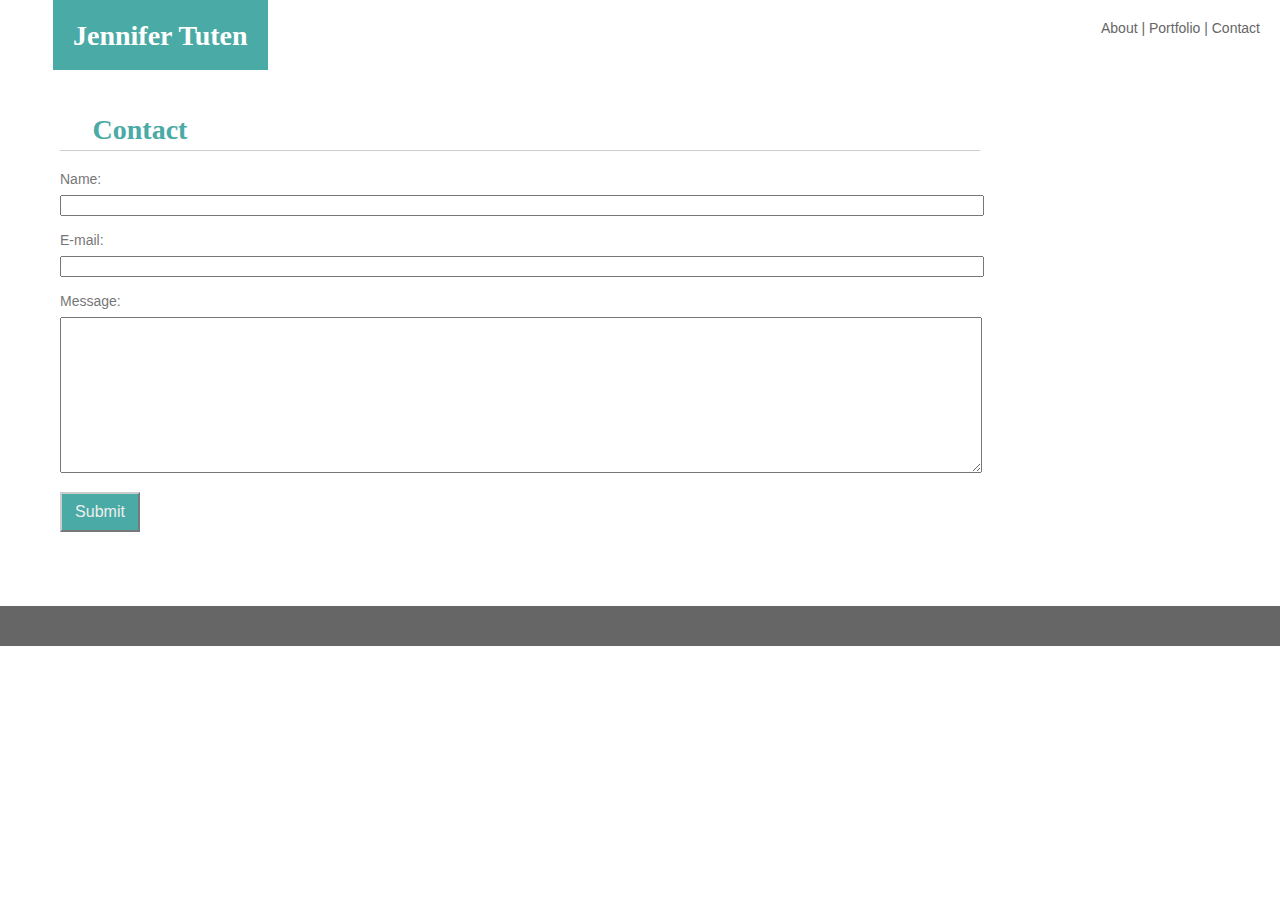
==== contact.html @ 051159df "First Draft" ====
<!DOCTYPE html>
<html>

<body>

    <head>
        <title>Basic-Portfolio: Contact Page</title>
        <link rel="stylesheet" type="text/css" href="assets/css/style.css">
    </head>

    <header>
        <div class="links">
            About  |  Portfolio  |  Contact</div>
        <div class="name">
            Jennifer Tuten
        </div>
    </header>

    <main>
        <div class="aboutMe">
            Contact
        </div>
        <div class="bar">

        </div>
        <div class="formGroup">
        <form action="contactPage" method="post">
            <div>
              <label for="yourName">Name:</label><br>
              <input type="text" id="yourName" name="user_name">
            </div>
            <br>
            <div>
              <label for="mail">E-mail:</label><br>
              <input type="email" id="mail" name="user_mail">
            </div>
            <br>
            <div>
              <label for="msg">Message:</label><br>
              <textarea id="msg" name="user_message"></textarea>
            </div>  
          </form>
          <br>
          <button class="styled">Submit</button></p>
        </div>
    </main>
    <footer>

        <div class="grayBar">

        </div>
    </footer>
</body>

</html>
---- assets/css/style.css ----
body { 
    font-family: 'Arial', 'Helvetica Neue', Helvetica, sans-serif;
    margin-top:0px;
    margin-right:0px;
    margin-left:0px;
    color: #777777;
    text-align: center;
    background-image: url("file:///C:/Users/jenni/Desktop/Basic-Portfolio/assets/images/concrete_seamless.png");
    font-size: 18px;
    }
    
header { 
    color: #666666;
    font-family: Georgia, 'Times New Roman', Times, serif;
    font-size: 28px;
    font-weight: 700;
    height: 30px;
    margin-top:0px;
    margin-left:0px;
    margin-right:0px;
    padding:20px;
    background: #ffffff;
    border-color: #cccccc;
}

.links { 
    clear: both;
    float:right;
    height: 30px;
    color: #666666;
    font-family: Arial, Helvetica, sans-serif;
    font-size: 14px;
    font-weight: normal;
    background: #ffffff;
}

.name { 
    float:left;
    padding: 20px;
    margin-top: -20px;
    margin-left:33px;
    height: 30px;
    color: #ffffff;
    font-family: Georgia, 'Times New Roman', Times, serif;
    font-size: 28px;
    font-weight: 700;
    background: #4aaaa5;
}
          
main { 
    background: #ffffff;
    padding: 20px;
    margin: 20px;
    color: #4aaaa5;
    border-color: #cccccc;
    width: 960px;
      
}

.aboutMe { 
    clear: both;
    float: left;
    padding: 2px;
    margin: 2px;
    font-family: Georgia, 'Times New Roman', Times, serif;
    font-size: 28px;
    font-weight: 700;
    width: 20%;
    background-color: #ffffff;
    }

.image {
    clear: both;
    float: left;
    margin: 20px;
    }

.bar { 
    clear: both;
    padding: .5px;
    margin-right: 20px;
    margin-left: 20px;
    background: #cccccc;
}

.bio {
    padding: 2px;
    margin: 20px;
    font-size: 14px;
    color: #777777;
    text-align: left;
}

.formGroup {
    padding: 20px;
    font-size: 14px;
    color: #777777;
    text-align: left;
    }

#yourName {
        width: 916px;
        margin-top: 8px;
      }
      
#mail {
        width: 916px;
        margin-top: 8px;
      }
      
#msg {
        width: 916px;
        height: 150px;
        margin-top: 8px;
      }

.styled {
    height: 40px;
    width: 80px;
    line-height: 2;
    font-size: 1rem;
    text-align: center;
    color: #eee;
    background-color: #4aaaa5;
    border-color: #cccccc;
    }

.gallery {
    position: relative;
    width: 600px;
    background-color: #eee;
}

.containerItems {
    background-color: #eee;
}

.item-left {
    float: left;
    padding: 10px;
    margin: 10px;
    right: -20px;
}

.item-right {
    float: left;
    padding: 10px;
    margin: 10px;
    right: -20px;
}

footer { 
    clear: both;
    height: 40px;
    padding: 0px;
    margin-right: 0px;
    margin-bottom: 0px;
    margin-left: 0px;
    background: #666666;
        }
    
.bottomBorder { 
    clear: both;
    float: bottom;
    height: 32px;
    padding: 2px;
    margin-top: 0px;
    margin-bottom: 8px;
    background: #4aaaa5;
    }
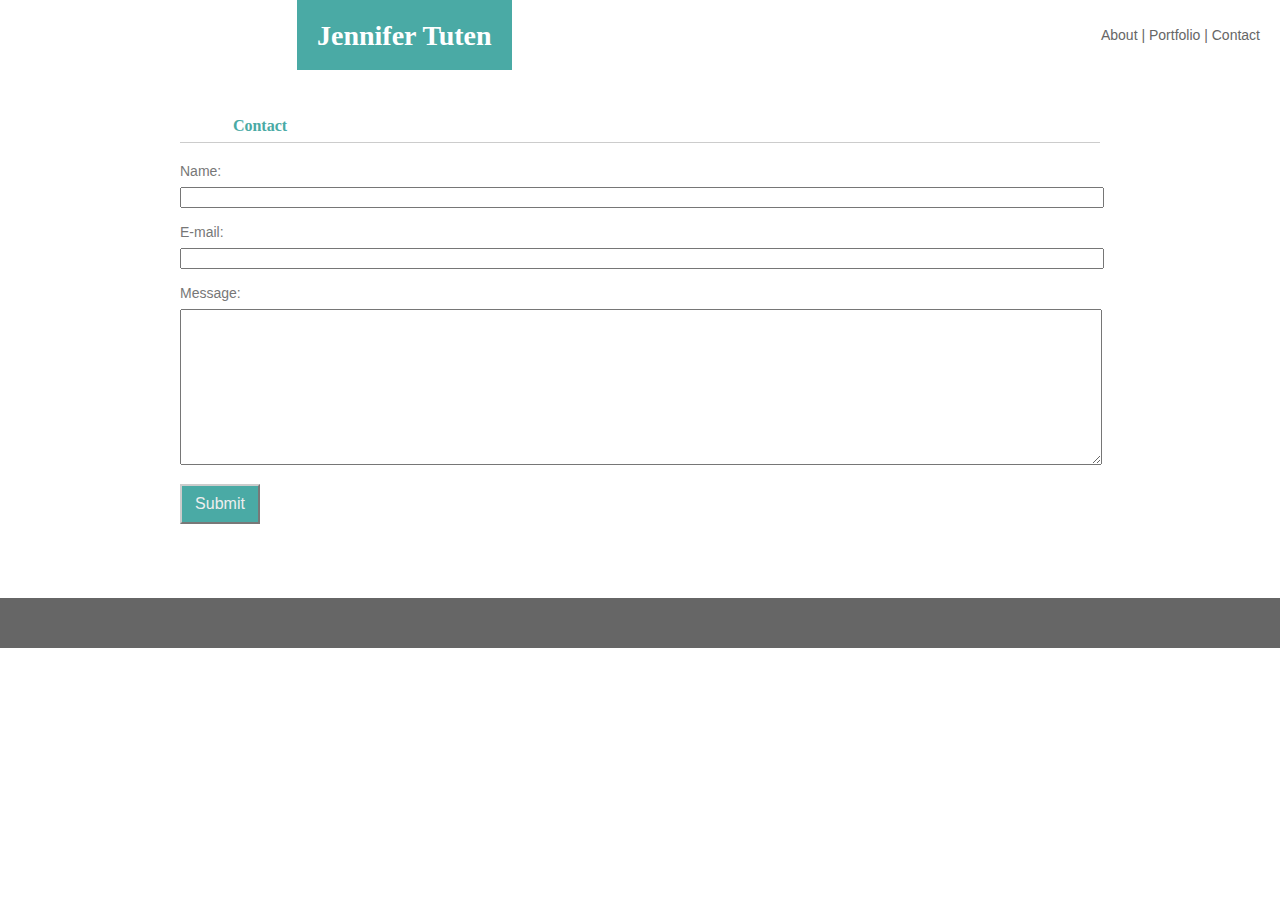
==== commit c61bb7e0: "Added content" ====
--- a/contact.html
+++ b/contact.html
@@ -10,7 +10,7 @@
 
     <header>
         <div class="links">
-            About  |  Portfolio  |  Contact</div>
+                <a href="file:///C:/Users/jenni/Desktop/Basic-Portfolio/index.html">About</a> | <a href="file:///C:/Users/jenni/Desktop/Basic-Portfolio/portfolio.html">Portfolio</a> | <a href="file:///C:/Users/jenni/Desktop/Basic-Portfolio/contact.html">Contact</a></div></div>
         <div class="name">
             Jennifer Tuten
         </div>
@@ -27,21 +27,21 @@
         <form action="contactPage" method="post">
             <div>
               <label for="yourName">Name:</label><br>
-              <input type="text" id="yourName" name="user_name">
+              <input type="text" class="yourName" name="user_name">
             </div>
             <br>
             <div>
               <label for="mail">E-mail:</label><br>
-              <input type="email" id="mail" name="user_mail">
+              <input type="email" class="mail" name="user_mail">
             </div>
             <br>
             <div>
               <label for="msg">Message:</label><br>
-              <textarea id="msg" name="user_message"></textarea>
+              <textarea class="msg" name="user_message"></textarea>
             </div>  
           </form>
           <br>
-          <button class="styled">Submit</button></p>
+          <button class="btn">Submit</button></p>
         </div>
     </main>
     <footer>
--- a/assets/css/style.css
+++ b/assets/css/style.css
@@ -8,7 +8,11 @@
     background-image: url("file:///C:/Users/jenni/Desktop/Basic-Portfolio/assets/images/concrete_seamless.png");
     font-size: 18px;
     }
-    
+
+a {
+    color: inherit;
+    text-decoration: none;
+}
 header { 
     color: #666666;
     font-family: Georgia, 'Times New Roman', Times, serif;
@@ -31,6 +35,7 @@
     font-family: Arial, Helvetica, sans-serif;
     font-size: 14px;
     font-weight: normal;
+    line-height: 30px;
     background: #ffffff;
 }
 
@@ -38,7 +43,7 @@
     float:left;
     padding: 20px;
     margin-top: -20px;
-    margin-left:33px;
+    margin-left:277px;
     height: 30px;
     color: #ffffff;
     font-family: Georgia, 'Times New Roman', Times, serif;
@@ -54,6 +59,9 @@
     color: #4aaaa5;
     border-color: #cccccc;
     width: 960px;
+    margin: 0 auto;
+    margin-top: 20px;
+    margin-bottom: 20px;
       
 }
 
@@ -63,8 +71,9 @@
     padding: 2px;
     margin: 2px;
     font-family: Georgia, 'Times New Roman', Times, serif;
-    font-size: 28px;
+    font-size: 16px;
     font-weight: 700;
+    line-height: 24px;
     width: 20%;
     background-color: #ffffff;
     }
@@ -98,23 +107,23 @@
     text-align: left;
     }
 
-#yourName {
+.yourName {
         width: 916px;
         margin-top: 8px;
       }
       
-#mail {
+.mail {
         width: 916px;
         margin-top: 8px;
       }
       
-#msg {
+.msg {
         width: 916px;
         height: 150px;
         margin-top: 8px;
       }
 
-.styled {
+.btn {
     height: 40px;
     width: 80px;
     line-height: 2;
@@ -126,32 +135,39 @@
     }
 
 .gallery {
+    width: 600px;
+    height: 800px;
+    background-color: #fff;
+    
+}
+
+.containerItems {
     position: relative;
-    width: 600px;
     background-color: #eee;
 }
 
-.containerItems {
-    background-color: #eee;
+.bars {
+    background: #777777;
+    position: absolute;
+    float: left;
+        height: 40px;
+    width: 256px;
+    top: 150px;
+    color: #ccc; 
+    font-family: inherit;
+    line-height: 40px;
 }
-
-.item-left {
+.pictures {
     float: left;
+    position: relative;
     padding: 10px;
     margin: 10px;
-    right: -20px;
-}
-
-.item-right {
-    float: left;
-    padding: 10px;
-    margin: 10px;
-    right: -20px;
+   right: -20px;
 }
 
 footer { 
     clear: both;
-    height: 40px;
+    height: 50px;
     padding: 0px;
     margin-right: 0px;
     margin-bottom: 0px;
@@ -160,9 +176,9 @@
         }
     
 .bottomBorder { 
-    clear: both;
-    float: bottom;
-    height: 32px;
+    /*clear: both;
+    float: bottom;*/
+    height: 6px;
     padding: 2px;
     margin-top: 0px;
     margin-bottom: 8px;
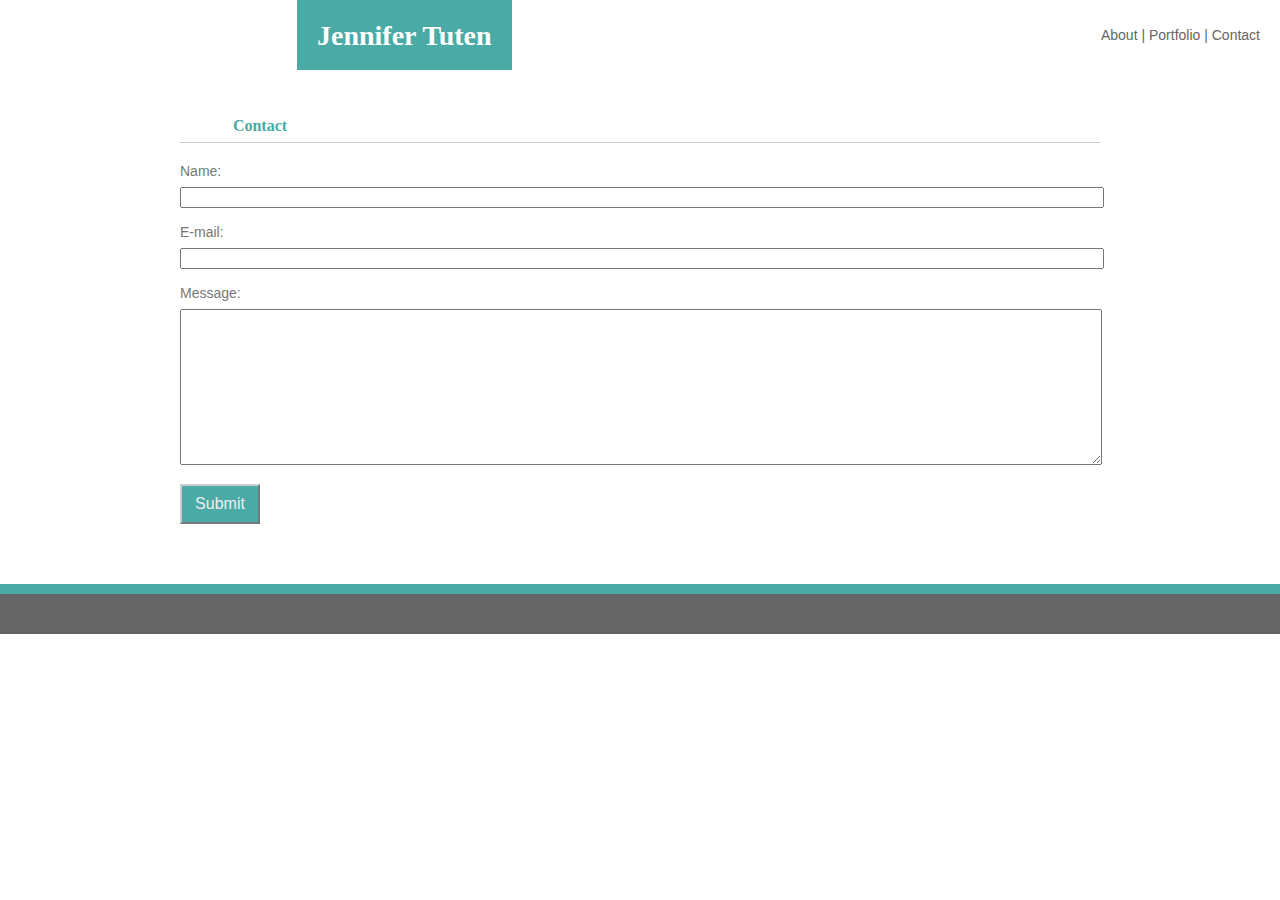
==== commit 1f456ee7: "Added images" ====
--- a/contact.html
+++ b/contact.html
@@ -10,7 +10,9 @@
 
     <header>
         <div class="links">
-                <a href="file:///C:/Users/jenni/Desktop/Basic-Portfolio/index.html">About</a> | <a href="file:///C:/Users/jenni/Desktop/Basic-Portfolio/portfolio.html">Portfolio</a> | <a href="file:///C:/Users/jenni/Desktop/Basic-Portfolio/contact.html">Contact</a></div></div>
+                <a href="index.html">About</a> |
+                <a href="portfolio.html">Portfolio</a> |
+                <a href="contact.html">Contact</a></div></div>
         <div class="name">
             Jennifer Tuten
         </div>
@@ -46,10 +48,10 @@
     </main>
     <footer>
 
-        <div class="grayBar">
-
-        </div>
-    </footer>
+            <div class="bottomBorder">
+    
+            </div>
+        </footer>
 </body>
 
 </html>--- a/assets/css/style.css
+++ b/assets/css/style.css
@@ -77,6 +77,9 @@
     width: 20%;
     background-color: #ffffff;
     }
+
+    p {margin: 0px;
+    line-height: 24px;}
 
 .image {
     clear: both;
@@ -167,6 +170,7 @@
 
 footer { 
     clear: both;
+    
     height: 50px;
     padding: 0px;
     margin-right: 0px;
@@ -176,8 +180,7 @@
         }
     
 .bottomBorder { 
-    /*clear: both;
-    float: bottom;*/
+    
     height: 6px;
     padding: 2px;
     margin-top: 0px;
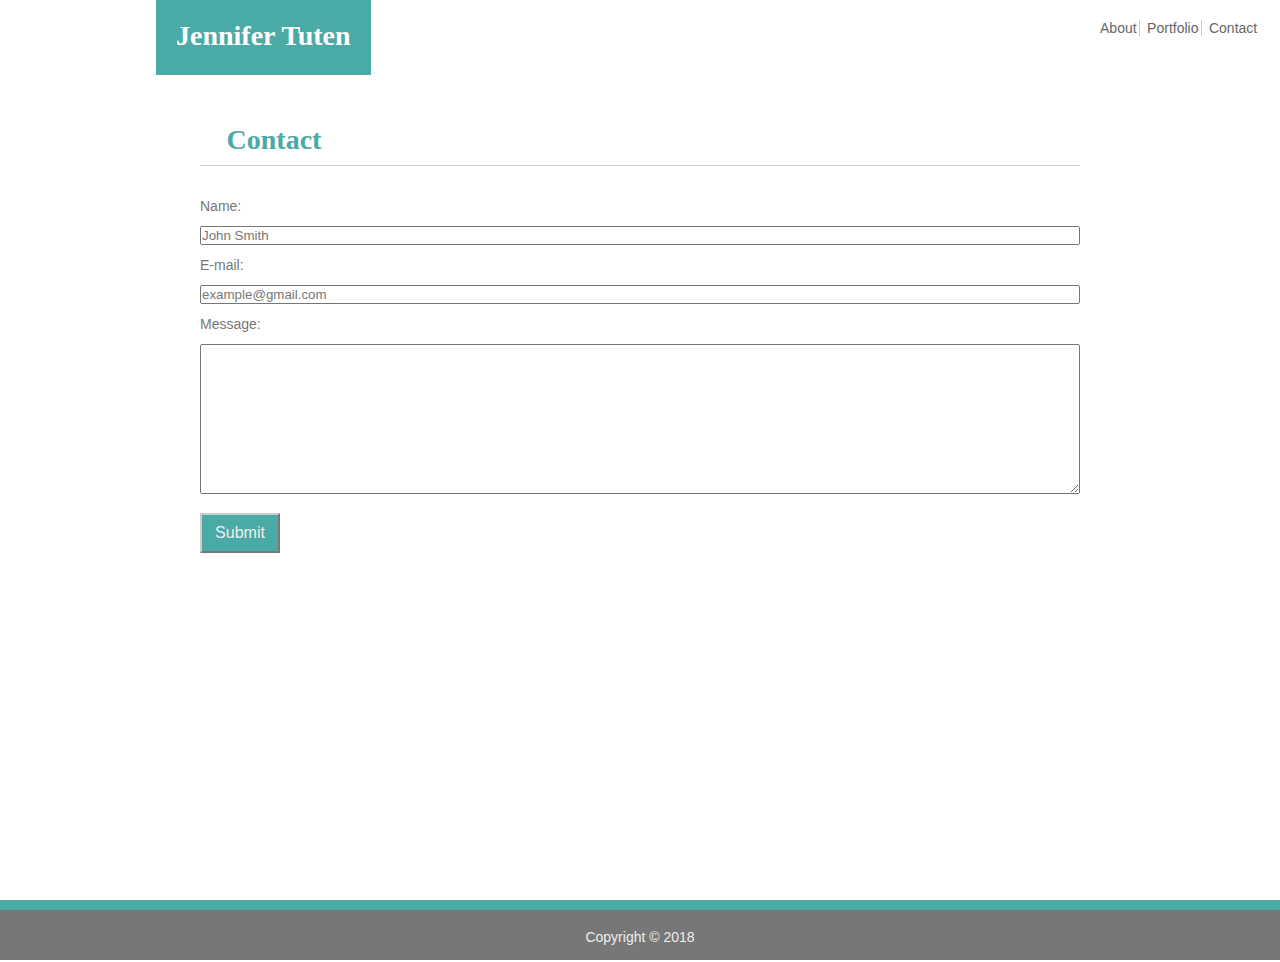
==== commit 33cf58ab: "initial site files" ====
--- a/contact.html
+++ b/contact.html
@@ -1,57 +1,65 @@
 <!DOCTYPE html>
-<html>
+<html lang="en">
+
+<head>
+    <title>Basic-Portfolio: Contact Page</title>
+    <link rel="stylesheet" type="text/css" href="assets/css/style.css">
+</head>
 
 <body>
+    <div class="wrapper">
+        <header>
+            <div class="links">
+                <ul>
+                    <li>
+                        <a href="index.html">About </a>
+                    </li>
+                    <li>
+                        <a href="portfolio.html">Portfolio </a>
+                    </li>
+                    <li>
+                        <a href="contact.html">Contact </a>
+                    </li>
+                </ul>
+            </div>
+            <div class="name">
+                Jennifer Tuten
+            </div>
+        </header>
+        <main>
+            <div class="aboutMe">
+                Contact
+            </div>
+            <div class="bar">
+            </div>
+            <div class="formGroup">
+                <form action="contactPage" method="post">
+                    <div>
+                        <p class="yourName">Name:</p>
+                        <input type="text" class="yourName" name="user_name" value="John Smith">
+                    </div>
+                    <div>
+                        <p class="mail">E-mail:</p>
+                        <input type="text" class="mail" name="user_mail" value="example@gmail.com">
+                    </div>
+                    <div>
+                        <p class="message">Message:</p>
+                        <textarea class="msg" name="user_message"></textarea>
+                    </div>
+                </form>
+                <br>
+                <button class="btn">Submit</button>
+            </div>
+        </main>
+        <div class="push"></div>
+    </div>
+    <footer>
+        <div class="topBar"></div>
+        <div class="bottomBar">
+            Copyright © 2018
+        </div>
+    </footer>
 
-    <head>
-        <title>Basic-Portfolio: Contact Page</title>
-        <link rel="stylesheet" type="text/css" href="assets/css/style.css">
-    </head>
-
-    <header>
-        <div class="links">
-                <a href="index.html">About</a> |
-                <a href="portfolio.html">Portfolio</a> |
-                <a href="contact.html">Contact</a></div></div>
-        <div class="name">
-            Jennifer Tuten
-        </div>
-    </header>
-
-    <main>
-        <div class="aboutMe">
-            Contact
-        </div>
-        <div class="bar">
-
-        </div>
-        <div class="formGroup">
-        <form action="contactPage" method="post">
-            <div>
-              <label for="yourName">Name:</label><br>
-              <input type="text" class="yourName" name="user_name">
-            </div>
-            <br>
-            <div>
-              <label for="mail">E-mail:</label><br>
-              <input type="email" class="mail" name="user_mail">
-            </div>
-            <br>
-            <div>
-              <label for="msg">Message:</label><br>
-              <textarea class="msg" name="user_message"></textarea>
-            </div>  
-          </form>
-          <br>
-          <button class="btn">Submit</button></p>
-        </div>
-    </main>
-    <footer>
-
-            <div class="bottomBorder">
-    
-            </div>
-        </footer>
 </body>
 
 </html>--- a/assets/css/style.css
+++ b/assets/css/style.css
@@ -1,24 +1,44 @@
+* { 
+    box-sizing: border-box;
+    margin: 0;
+    padding: 0;
+}
+html {
+    height: 100%;
+    margin: 0;
+}
 body { 
     font-family: 'Arial', 'Helvetica Neue', Helvetica, sans-serif;
-    margin-top:0px;
-    margin-right:0px;
-    margin-left:0px;
     color: #777777;
     text-align: center;
-    background-image: url("file:///C:/Users/jenni/Desktop/Basic-Portfolio/assets/images/concrete_seamless.png");
+    background-image: url("https://www.toptal.com/designers/subtlepatterns/patterns/concrete_seamless.png");
     font-size: 18px;
-    }
-
-a {
+    min-height: 100%;
+    display: block;
+    height: 100%;
+    margin: 0 auto;
+    overflow: scroll;
+}
+div {
+    position: relative;
+}
+.wrapper {
+    min-height: 100%;
+}
+a { 
     color: inherit;
     text-decoration: none;
 }
+a:hover {
+    font-size: 24px;
+    text-shadow: 1px 1px 1px #444444;;
+}
 header { 
     color: #666666;
     font-family: Georgia, 'Times New Roman', Times, serif;
     font-size: 28px;
     font-weight: 700;
-    height: 30px;
+    height: 75px;
     margin-top:0px;
     margin-left:0px;
     margin-right:0px;
@@ -26,7 +46,6 @@
     background: #ffffff;
     border-color: #cccccc;
 }
-
 .links { 
     clear: both;
     float:right;
@@ -35,23 +54,29 @@
     font-family: Arial, Helvetica, sans-serif;
     font-size: 14px;
     font-weight: normal;
-    line-height: 30px;
     background: #ffffff;
 }
-
+li {
+    display: inline-block;
+    border-right: 1px solid #ccc;
+    padding: 0 .2em;
+}
+li:last-child { 
+    border: 0; 
+} 
 .name { 
     float:left;
+    position: absolute;
     padding: 20px;
     margin-top: -20px;
-    margin-left:277px;
-    height: 30px;
+    margin-left:136px;
+    height: 75px;
     color: #ffffff;
     font-family: Georgia, 'Times New Roman', Times, serif;
     font-size: 28px;
     font-weight: 700;
     background: #4aaaa5;
 }
-          
 main { 
     background: #ffffff;
     padding: 20px;
@@ -62,31 +87,28 @@
     margin: 0 auto;
     margin-top: 20px;
     margin-bottom: 20px;
-      
-}
-
+}
 .aboutMe { 
     clear: both;
     float: left;
     padding: 2px;
     margin: 2px;
     font-family: Georgia, 'Times New Roman', Times, serif;
-    font-size: 16px;
+    font-size: 28px;
     font-weight: 700;
-    line-height: 24px;
+    line-height: 42px;
     width: 20%;
     background-color: #ffffff;
-    }
-
-    p {margin: 0px;
-    line-height: 24px;}
-
+}
+p {
+    margin: 0px;
+    line-height: 24px;
+}
 .image {
     clear: both;
     float: left;
-    margin: 20px;
-    }
-
+    margin: 10px;
+}
 .bar { 
     clear: both;
     padding: .5px;
@@ -94,7 +116,6 @@
     margin-left: 20px;
     background: #cccccc;
 }
-
 .bio {
     padding: 2px;
     margin: 20px;
@@ -102,30 +123,20 @@
     color: #777777;
     text-align: left;
 }
-
 .formGroup {
     padding: 20px;
     font-size: 14px;
     color: #777777;
     text-align: left;
-    }
-
-.yourName {
-        width: 916px;
-        margin-top: 8px;
-      }
-      
-.mail {
-        width: 916px;
-        margin-top: 8px;
-      }
-      
+}
+.yourName, .mail, .message, .msg {
+    width: 880px;
+    margin-top: 8px;
+    color: inherit;
+}
 .msg {
-        width: 916px;
-        height: 150px;
-        margin-top: 8px;
-      }
-
+    height: 150px;
+}
 .btn {
     height: 40px;
     width: 80px;
@@ -135,29 +146,25 @@
     color: #eee;
     background-color: #4aaaa5;
     border-color: #cccccc;
-    }
-
+}
 .gallery {
     width: 600px;
     height: 800px;
     background-color: #fff;
-    
-}
-
+}
 .containerItems {
     position: relative;
     background-color: #eee;
 }
-
 .bars {
     background: #777777;
     position: absolute;
     float: left;
-        height: 40px;
+    height: 40px;
     width: 256px;
     top: 150px;
-    color: #ccc; 
-    font-family: inherit;
+    color: #eee; 
+    font-family: Georgia, 'Times New Roman', Times, serif;
     line-height: 40px;
 }
 .pictures {
@@ -165,28 +172,30 @@
     position: relative;
     padding: 10px;
     margin: 10px;
-   right: -20px;
-}
-
+    right: -20px;
+}
+.push {
+    height: 50px;
+}
 footer { 
     clear: both;
-    
+    position: relative;
+    height: 10px;
+    padding: 0px;
+    background: #4aaaa5;
+}
+.topBar {
+    height: 10px;
+}
+.bottomBar { 
     height: 50px;
-    padding: 0px;
-    margin-right: 0px;
-    margin-bottom: 0px;
-    margin-left: 0px;
-    background: #666666;
-        }
-    
-.bottomBorder { 
-    
-    height: 6px;
     padding: 2px;
     margin-top: 0px;
-    margin-bottom: 8px;
-    background: #4aaaa5;
-    }
+    background: #777777;
+    color: #eee;
+    font-size: 14px;
+    line-height: 50px;
+}
     
 
     